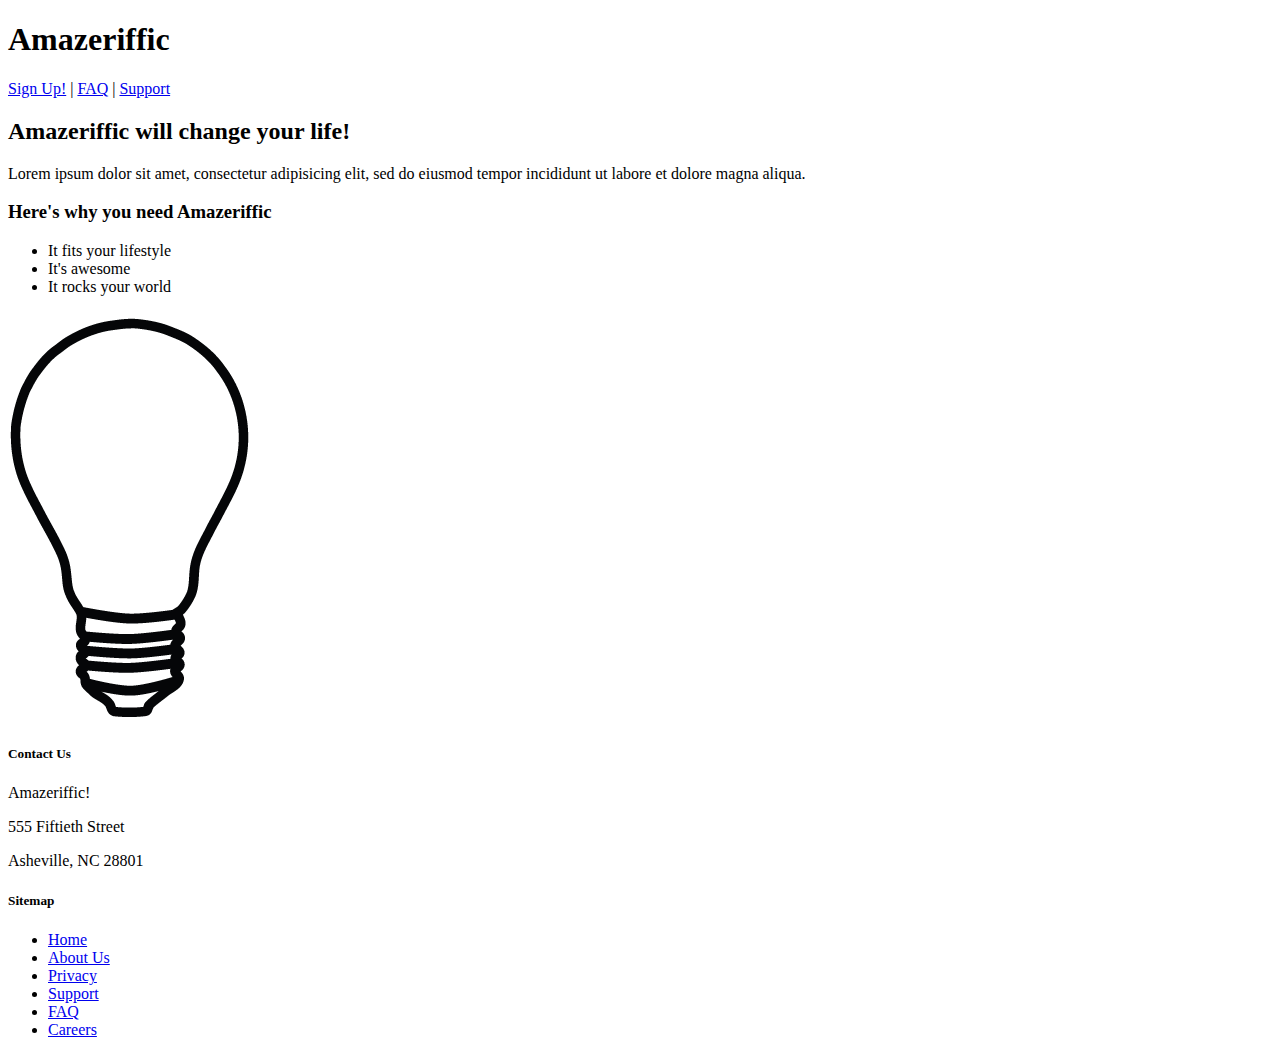
==== index.html @ 5aeef840 "First pages commit" ====
<!doctype html>
<html>
  <head>
    <title>Amazeriffic</title>
  </head>

  <body>
    <header>
      <h1>Amazeriffic</h1>
      <nav>
        <a href="#">Sign Up!</a> |
        <a href="#">FAQ</a> |
        <a href="#">Support</a>
      </nav>
    </header>

    <main>
      <h2>Amazeriffic will change your life!</h2>
      <p>Lorem ipsum dolor sit amet, consectetur adipisicing elit, sed do
         eiusmod tempor incididunt ut labore et dolore magna aliqua.</p>
      
      <h3>Here's why you need Amazeriffic</h3>
      <ul>
        <li>It fits your lifestyle</li>
        <li>It's awesome</li>
        <li>It rocks your world</li>
      </ul>

      <img src="images/lightbulb.png" alt="an image of a lightbulb">
    </main>
    
    <footer>
      <div class="contact">
        <h5>Contact Us</h5>
        <p>Amazeriffic!</p>
        <p>555 Fiftieth Street</p>
        <p>Asheville, NC 28801</p>
      </div>

      <div class="sitemap">
        <h5>Sitemap</h5>
        <ul>
          <li><a href="#">Home</a></li>
          <li><a href="#">About Us</a></li>
          <li><a href="#">Privacy</a></li>
          <li><a href="#">Support</a></li>
          <li><a href="#">FAQ</a></li>
          <li><a href="#">Careers</a></li>
        </ul>
      </div>
    </footer>
  </body>
</html>
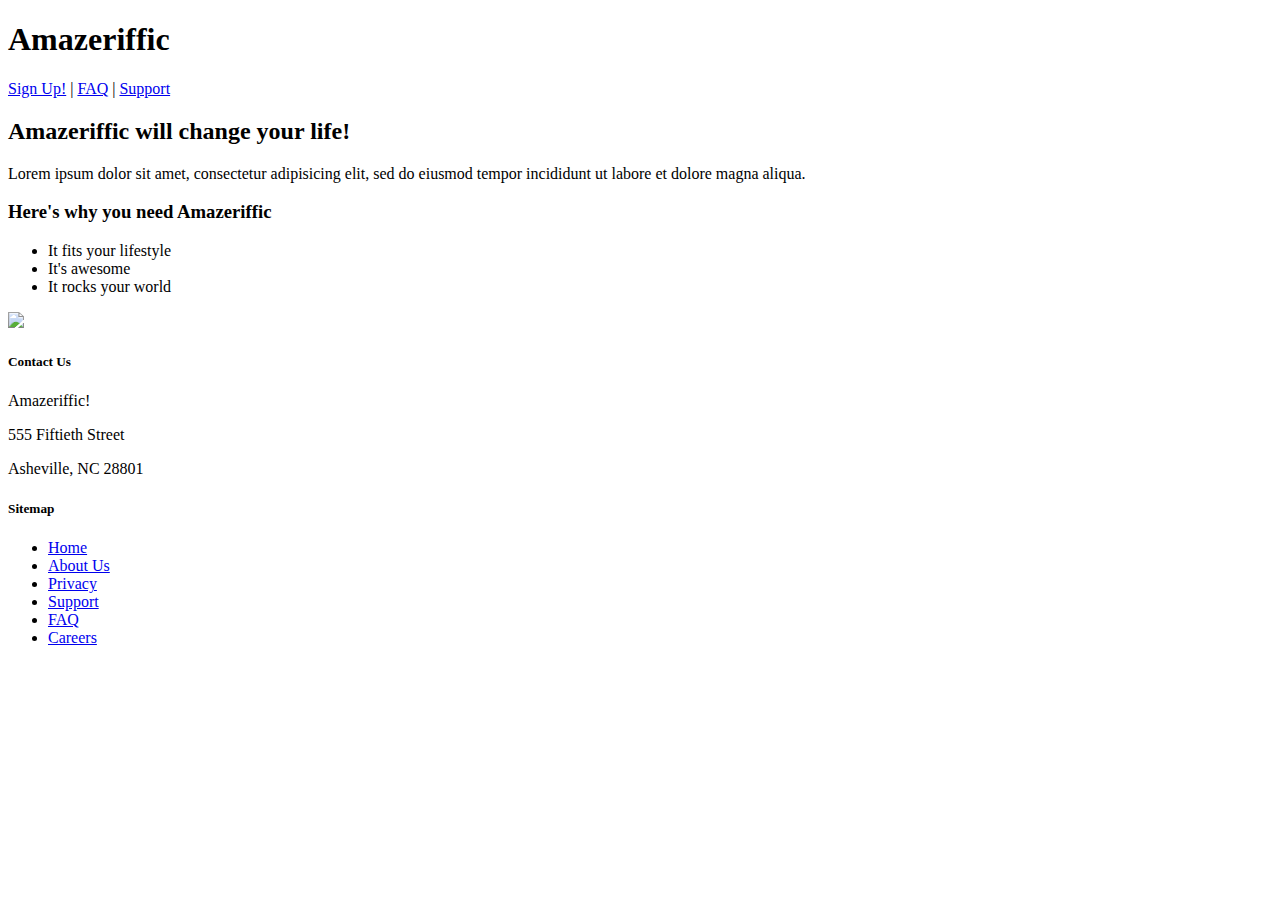
==== commit 5385b6d2: "Next pages commit" ====
--- a/index.html
+++ b/index.html
@@ -2,51 +2,64 @@
 <html>
   <head>
     <title>Amazeriffic</title>
+    <link href="reset.css" rel="stylesheet" type="text/css">
+    <link href="style.css" rel="stylesheet" type="text/css">
   </head>
 
   <body>
     <header>
-      <h1>Amazeriffic</h1>
-      <nav>
-        <a href="#">Sign Up!</a> |
-        <a href="#">FAQ</a> |
-        <a href="#">Support</a>
-      </nav>
+      <div class="container">
+        <h1>Amazeriffic</h1>
+        <nav>
+          <a href="#">Sign Up!</a> |
+          <a href="#">FAQ</a> |
+          <a href="#">Support</a>
+        </nav>
+      </div>
     </header>
 
     <main>
-      <h2>Amazeriffic will change your life!</h2>
-      <p>Lorem ipsum dolor sit amet, consectetur adipisicing elit, sed do
-         eiusmod tempor incididunt ut labore et dolore magna aliqua.</p>
+      <div class="container">
+        <div class="left">
+          <h2>Amazeriffic will change your life!</h2>
+          <p>Lorem ipsum dolor sit amet, consectetur adipisicing elit, sed do
+             eiusmod tempor incididunt ut labore et dolore magna aliqua.</p>
       
-      <h3>Here's why you need Amazeriffic</h3>
-      <ul>
-        <li>It fits your lifestyle</li>
-        <li>It's awesome</li>
-        <li>It rocks your world</li>
-      </ul>
+          <h3>Here's why you need Amazeriffic</h3>
+          <ul>
+            <li>It fits your lifestyle</li>
+            <li>It's awesome</li>
+            <li>It rocks your world</li>
+          </ul>
+        </div>
 
-      <img src="images/lightbulb.png" alt="an image of a lightbulb">
+        <div class="right">
+          <img src="lightbulb.png">
+        </div>
+      </div>
     </main>
     
     <footer>
-      <div class="contact">
-        <h5>Contact Us</h5>
-        <p>Amazeriffic!</p>
-        <p>555 Fiftieth Street</p>
-        <p>Asheville, NC 28801</p>
-      </div>
-
-      <div class="sitemap">
-        <h5>Sitemap</h5>
-        <ul>
-          <li><a href="#">Home</a></li>
-          <li><a href="#">About Us</a></li>
-          <li><a href="#">Privacy</a></li>
-          <li><a href="#">Support</a></li>
-          <li><a href="#">FAQ</a></li>
-          <li><a href="#">Careers</a></li>
-        </ul>
+      <div class="container">
+        <div class="left">
+          <div class="contact">
+            <h5>Contact Us</h5>
+            <p>Amazeriffic!</p>
+            <p>555 Fiftieth Street</p>
+            <p>Asheville, NC 28801</p>
+          </div>
+        </div>
+        <div class="sitemap">
+          <h5>Sitemap</h5>
+          <ul>
+            <li><a href="#">Home</a></li>
+            <li><a href="#">About Us</a></li>
+            <li><a href="#">Privacy</a></li>
+            <li><a href="#">Support</a></li>
+            <li><a href="#">FAQ</a></li>
+            <li><a href="#">Careers</a></li>
+          </ul>
+        </div>
       </div>
     </footer>
   </body>
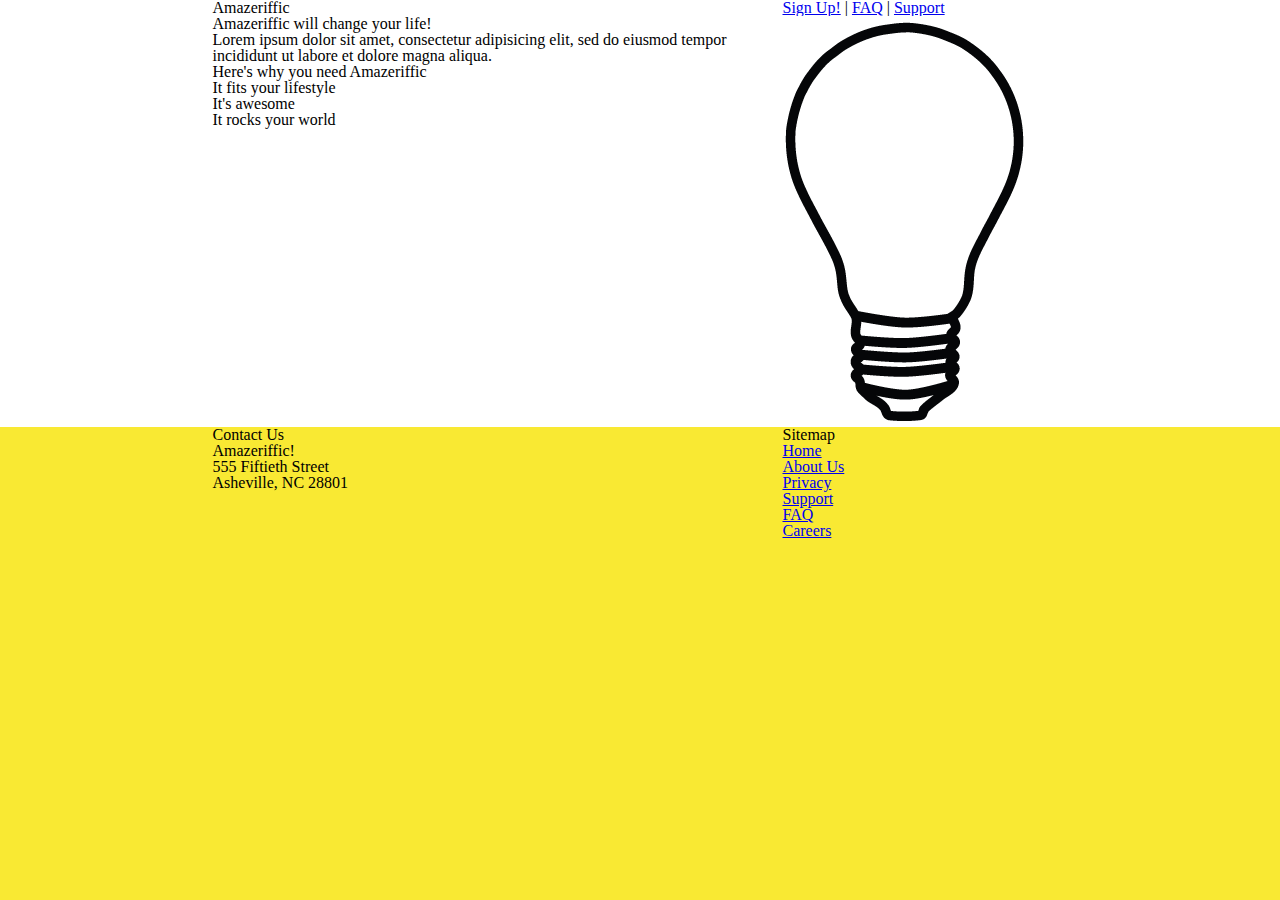
==== commit 48b2bea2: "Update index.html" ====
--- a/index.html
+++ b/index.html
@@ -2,8 +2,8 @@
 <html>
   <head>
     <title>Amazeriffic</title>
-    <link href="reset.css" rel="stylesheet" type="text/css">
-    <link href="style.css" rel="stylesheet" type="text/css">
+    <link href="stylesheets/reset.css" rel="stylesheet" type="text/css">
+    <link href="stylesheets/style.css" rel="stylesheet" type="text/css">
   </head>
 
   <body>
@@ -34,7 +34,7 @@
         </div>
 
         <div class="right">
-          <img src="lightbulb.png">
+          <img src="images/lightbulb.png">
         </div>
       </div>
     </main>
--- a/stylesheets/style.css
+++ b/stylesheets/style.css
@@ -0,0 +1,52 @@
+body {
+  background: #f9e933;
+}
+
+header, main, footer {
+  min-width: 855px;
+}
+
+header .container, main .container, footer .container {
+  max-width: 855px;
+  margin: auto;
+}
+
+header {
+  background: white;
+  overflow: auto;
+}
+
+header h1 {
+  float: left;
+  width: 570px;
+}
+
+header nav {
+  float: right;
+  width: 285px;
+}
+
+main {
+  background: white;
+  overflow: auto;
+}
+
+main .left {
+  float: left;
+  width: 570px;
+}
+
+main .right {
+  float: right;
+  width: 285px;
+}
+
+footer .left {
+  float: left;
+  width: 570px;
+}
+
+footer .sitemap {
+  float: right;
+  width: 285px;
+}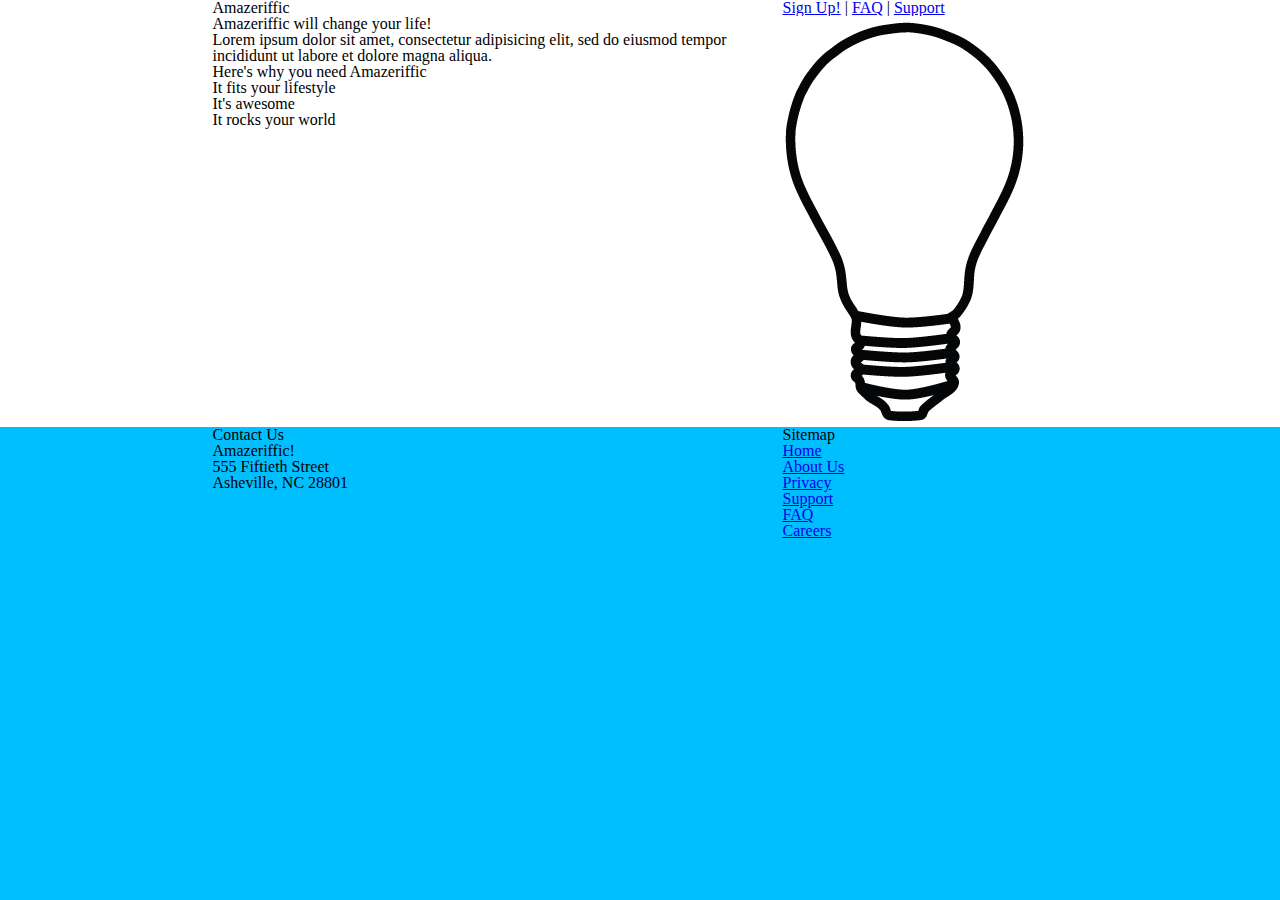
==== commit 12beb8d0: "Update to CSS" ====
--- a/index.html
+++ b/index.html
@@ -12,13 +12,13 @@
         <h1>Amazeriffic</h1>
         <nav>
           <a href="#">Sign Up!</a> |
-          <a href="#">FAQ</a> |
+          <a href="faq.html">FAQ</a> |
           <a href="#">Support</a>
         </nav>
       </div>
     </header>
-
-    <main>
+    
+   <main>
       <div class="container">
         <div class="left">
           <h2>Amazeriffic will change your life!</h2>
--- a/stylesheets/style.css
+++ b/stylesheets/style.css
@@ -1,9 +1,10 @@
 body {
-  background: #f9e933;
+  background: #00bfff;
 }
 
 header, main, footer {
   min-width: 855px;
+  background: #00bfff;
 }
 
 header .container, main .container, footer .container {
@@ -49,4 +50,20 @@
 footer .sitemap {
   float: right;
   width: 285px;
+}
+
+h1 {
+  font-family: Ubuntu;
+}
+
+h2 {
+  font-family: Ubuntu;
+}
+
+h3 {
+  font-family: Ubuntu;
+}
+
+h4 {
+  font-family: Ubuntu;
 }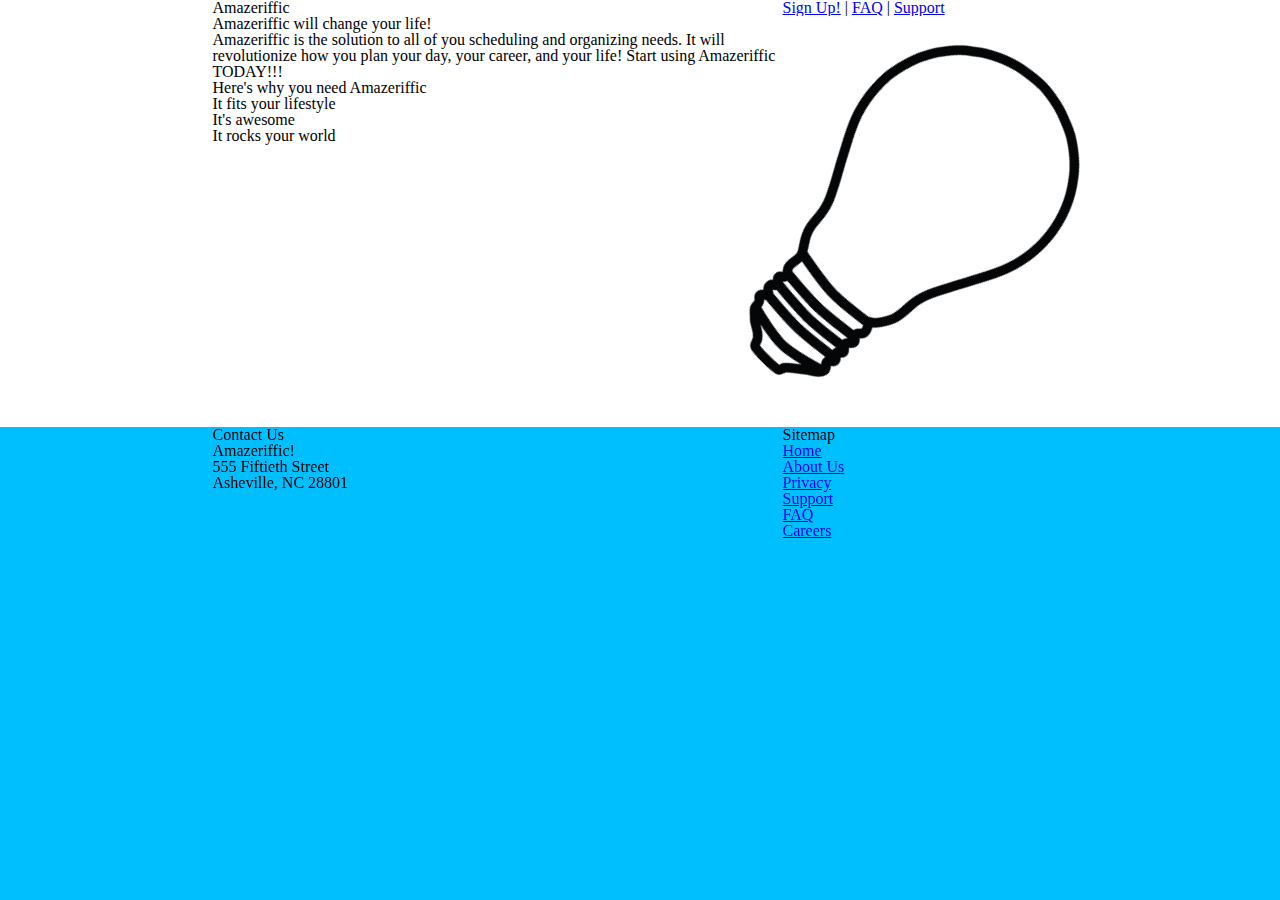
==== commit 72d8a0cd: "Add Amazeriffic FAQ page" ====
--- a/index.html
+++ b/index.html
@@ -22,8 +22,7 @@
       <div class="container">
         <div class="left">
           <h2>Amazeriffic will change your life!</h2>
-          <p>Lorem ipsum dolor sit amet, consectetur adipisicing elit, sed do
-             eiusmod tempor incididunt ut labore et dolore magna aliqua.</p>
+          <p>Amazeriffic is the solution to all of you scheduling and organizing needs. It will revolutionize how you plan your day, your career, and your life! Start using Amazeriffic TODAY!!!</p>
       
           <h3>Here's why you need Amazeriffic</h3>
           <ul>
@@ -34,7 +33,7 @@
         </div>
 
         <div class="right">
-          <img src="images/lightbulb.png">
+          <img src="images/lightbulb.png" id="lightbulb">
         </div>
       </div>
     </main>
@@ -52,11 +51,11 @@
         <div class="sitemap">
           <h5>Sitemap</h5>
           <ul>
-            <li><a href="#">Home</a></li>
+            <li><a href="index.html">Home</a></li>
             <li><a href="#">About Us</a></li>
             <li><a href="#">Privacy</a></li>
             <li><a href="#">Support</a></li>
-            <li><a href="#">FAQ</a></li>
+            <li><a href="faq.html">FAQ</a></li>
             <li><a href="#">Careers</a></li>
           </ul>
         </div>
--- a/stylesheets/style.css
+++ b/stylesheets/style.css
@@ -35,6 +35,8 @@
 main .left {
   float: left;
   width: 570px;
+  font-family: Impact;
+
 }
 
 main .right {
@@ -66,4 +68,9 @@
 
 h4 {
   font-family: Ubuntu;
-}+}
+
+#lightbulb{
+ transform: rotate(45deg);
+}
+
